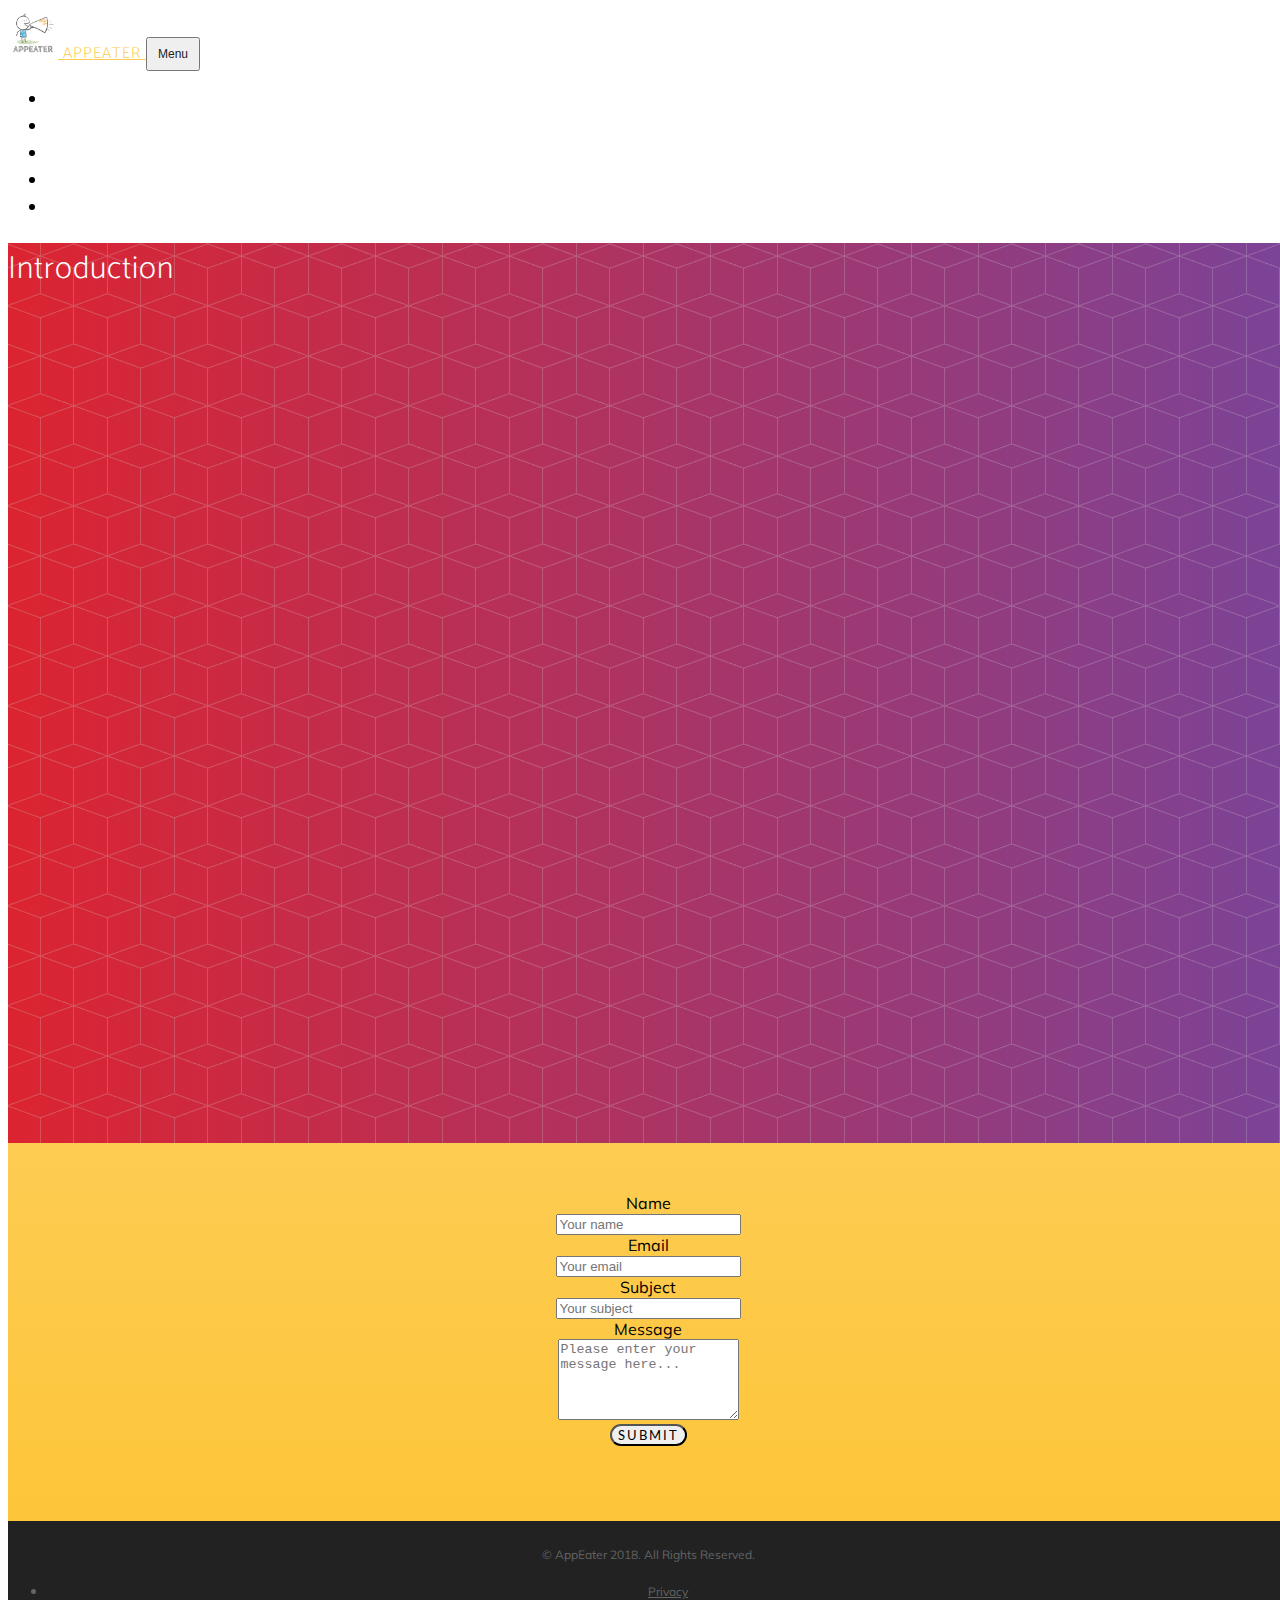
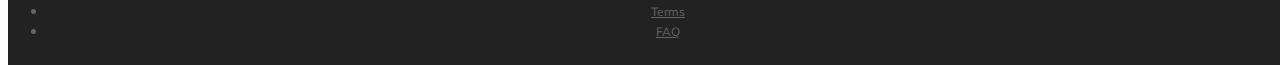
==== contact.html @ c5a3f0bb "Add files via upload" ====
<!DOCTYPE html>
<html lang="en">

  <head>

    <meta charset="utf-8">
    <meta name="viewport" content="width=device-width, initial-scale=1, shrink-to-fit=no">
    <meta name="description" content="">
    <meta name="author" content="">

    <title>Evaluating Reviews - Speech Therapy Applications</title>

    <!-- Bootstrap core CSS -->
    <link href="vendor/bootstrap/css/bootstrap.min.css" rel="stylesheet">

    <!-- Custom fonts for this template -->
    <link rel="stylesheet" href="vendor/font-awesome/css/font-awesome.min.css">
    <link rel="stylesheet" href="vendor/simple-line-icons/css/simple-line-icons.css">
    <link href="https://fonts.googleapis.com/css?family=Lato" rel="stylesheet">
    <link href="https://fonts.googleapis.com/css?family=Catamaran:100,200,300,400,500,600,700,800,900" rel="stylesheet">
    <link href="https://fonts.googleapis.com/css?family=Muli" rel="stylesheet">

    <!-- Plugin CSS -->
    <link rel="stylesheet" href="device-mockups/device-mockups.min.css">

    <!-- Custom styles for this template -->
    <link href="css/new-age.min.css" rel="stylesheet">

  </head>

  <body id="page-top">

      <!-- Navigation -->
      <nav class="navbar navbar-expand-lg navbar-light fixed-top" id="mainNav">
        <div class="container">
          <a class="navbar-brand js-scroll-trigger" href="index.html">
          <img src="img/logo.png" class="img-thumbnail" alt="logo" width="50" height="50"> APPEATER
      </a>
          <button class="navbar-toggler navbar-toggler-right" type="button" data-toggle="collapse" data-target="#navbarResponsive" aria-controls="navbarResponsive" aria-expanded="false" aria-label="Toggle navigation">
            Menu
            <i class="fa fa-bars"></i>
          </button>
          <div class="collapse navbar-collapse" id="navbarResponsive">
            <ul class="navbar-nav ml-auto">
              <li class="nav-item">
                <a class="nav-link js-scroll-trigger" href="intro.html">About</a>
              </li>
              <li class="nav-item">
                <a class="nav-link js-scroll-trigger" href="heuristics.html">Heuristics</a>
              </li>
              <li class="nav-item">
                <a class="nav-link js-scroll-trigger" href="methods.html">Methods</a>
              </li>
              <li class="nav-item">
                <a class="nav-link js-scroll-trigger" href="members.html">Team</a>
              </li>
              <li class="nav-item">
                <a class="nav-link js-scroll-trigger" href="contact.html">Feedback</a>
              </li>
            </ul>
          </div>
        </div>
      </nav>

    <header class="masthead text-center">
      <div class="container">
          <h1 class="section-heading">Introduction</h1>
          <h2>
      </div>
    </header>

    <section class="contact bg-primary" id="contact">
      <div class="container">
          <!-- Name input-->
    <form action="contactform.php" method="POST">
        <div class="form-group">
          <label class="col-md-3 control-label" for="name">Name</label>
          <div class="col-md-12">
            <input id="name" name="name" type="text" placeholder="Your name" class="form-control">
          </div>
        </div>

        <!-- Email input-->
        <div class="form-group">
          <label class="col-md-3 control-label" for="email">Email</label>
          <div class="col-md-12">
            <input id="email" name="email" type="text" placeholder="Your email" class="form-control">
          </div>
        </div>

        <!-- Subject input-->
        <div class="form-group">
          <label class="col-md-3 control-label" for="email">Subject</label>
          <div class="col-md-12">
            <input id="subject" name="subject" type="text" placeholder="Your subject" class="form-control">
          </div>
        </div>

        <!-- Message body -->
        <div class="form-group">
          <label class="col-md-3 control-label" for="message">Message</label>
          <div class="col-md-12">
            <textarea class="form-control" id="message" name="message" placeholder="Please enter your message here..." rows="5"></textarea>
          </div>
        </div>

        <!-- Form actions -->
        <div class="form-group">
          <div class="col-md-12 text-center">
            <button type="submit" class="btn btn-primary btn-lg" name="submit">Submit</button>
          </div>
        </div>
    </form>
    </div>
</section>

    <footer>
      <div class="container">
        <p>&copy; AppEater 2018. All Rights Reserved.</p>
        <ul class="list-inline">
          <li class="list-inline-item">
            <a href="#">Privacy</a>
          </li>
          <li class="list-inline-item">
            <a href="#">Terms</a>
          </li>
          <li class="list-inline-item">
            <a href="#">FAQ</a>
          </li>
        </ul>
      </div>
    </footer>

    <!-- Bootstrap core JavaScript -->
    <script src="vendor/jquery/jquery.min.js"></script>
    <script src="vendor/bootstrap/js/bootstrap.bundle.min.js"></script>

    <!-- Plugin JavaScript -->
    <script src="vendor/jquery-easing/jquery.easing.min.js"></script>

    <!-- Custom scripts for this template -->
    <script src="js/new-age.min.js"></script>

  </body>

</html>
---- css/new-age.min.css ----
body,html{width:100%;height:100%}body{font-family:Muli,Helvetica,Arial,sans-serif}a{color:#fdcc52;-webkit-transition:all .35s;-moz-transition:all .35s;transition:all .35s}a:focus,a:hover{color:#fcbd20}hr{max-width:100px;margin:25px auto 0;border-width:1px;border-color:rgba(34,34,34,.1)}hr.light{border-color:#fff}h1,h2,h3,h4,h5,h6{font-family:Catamaran,Helvetica,Arial,sans-serif;font-weight:200;letter-spacing:1px}p{font-size:18px;line-height:1.5;margin-bottom:20px}section{padding:50px 0px 75px 0px}section h2{font-size:50px}section h4{font-size:50px; font-weight:500}section h5{font-size:20px;font-weight:500}#mainNav{border-color:rgba(34,34,34,.05);background-color:#fff;-webkit-transition:all .35s;-moz-transition:all .35s;transition:all .35s;font-family:Catamaran,Helvetica,Arial,sans-serif;font-weight:200;letter-spacing:1px}#mainNav .navbar-brand{color:#fdcc52;font-family:Catamaran,Helvetica,Arial,sans-serif;font-weight:200;letter-spacing:1px}#mainNav .navbar-brand:focus,#mainNav .navbar-brand:hover{color:#fcbd20}#mainNav .navbar-toggler{font-size:12px;padding:8px 10px;color:#222}#mainNav .navbar-nav>li>a{font-size:11px;font-family:Lato,Helvetica,Arial,sans-serif;letter-spacing:2px;text-transform:uppercase}#mainNav .navbar-nav>li>a.active{color:#fdcc52!important;background-color:transparent}#mainNav .navbar-nav>li>a.active:hover{background-color:transparent}#mainNav .navbar-nav>li>a,#mainNav .navbar-nav>li>a:focus{color:#222}#mainNav .navbar-nav>li>a:focus:hover,#mainNav .navbar-nav>li>a:hover{color:#fdcc52}@media (min-width:992px){#mainNav{border-color:transparent;background-color:transparent}#mainNav .navbar-brand{color:fade(white,70%)}#mainNav .navbar-brand:focus,#mainNav .navbar-brand:hover{color:#fff}#mainNav .navbar-nav>li>a,#mainNav .navbar-nav>li>a:focus{color:rgba(255,255,255,.7)}#mainNav .navbar-nav>li>a:focus:hover,#mainNav .navbar-nav>li>a:hover{color:#fff}#mainNav.navbar-shrink{border-color:rgba(34,34,34,.1);background-color:#fff}#mainNav.navbar-shrink .navbar-brand{color:#222}#mainNav.navbar-shrink .navbar-brand:focus,#mainNav.navbar-shrink .navbar-brand:hover{color:#fdcc52}#mainNav.navbar-shrink .navbar-nav>li>a,#mainNav.navbar-shrink .navbar-nav>li>a:focus{color:#222}#mainNav.navbar-shrink .navbar-nav>li>a:focus:hover,#mainNav.navbar-shrink .navbar-nav>li>a:hover{color:#fdcc52}}header.masthead{position:relative;width:100%;padding-top:200px;padding-bottom:100px;color:#fff;background:url(../img/bg-pattern.png),#7b4397;background:url(../img/bg-pattern.png),-webkit-linear-gradient(to left,#7b4397,#dc2430);background:url(../img/bg-pattern.png),linear-gradient(to left,#7b4397,#dc2430)}header.masthead .header-content{max-width:500px;margin-bottom:100px;text-align:center}header.masthead .header-content h1{font-size:30px}header.masthead .device-container{max-width:325px;margin-right:auto;margin-left:auto}header.masthead .device-container .screen img{border-radius:3px}@media (min-width:992px){header.masthead{height:100vh;min-height:775px;padding-top:0;padding-bottom:0;}header.masthead .header-content{margin-bottom:0;text-align:left}header.masthead .header-content h1{font-size:50px}header.masthead .device-container{max-width:325px}}section.download{position:relative;padding:150px 0}section.download h2{font-size:50px;margin-top:0}section.download .badges .badge-link{display:block;margin-bottom:25px}section.download .badges .badge-link:last-child{margin-bottom:0}section.download .badges .badge-link img{height:60px}@media (min-width:768px){section.download .badges .badge-link{display:inline-block;margin-bottom:0}}@media (min-width:768px){section.download h2{font-size:70px}}section.features .section-heading{margin-bottom:100px}section.features .section-heading h2{margin-top:0}section.features .section-heading p{margin-bottom:0}section.features .device-container,section.features .feature-item{max-width:325px;margin:0 auto}section.features .device-container{margin-bottom:100px}@media (min-width:992px){section.features .device-container{margin-bottom:0}}section.features .feature-item{padding-top:50px;padding-bottom:50px;text-align:center}section.features .feature-item h3{font-size:30px}section.features .feature-item i{font-size:80px;display:block;margin-bottom:15px;background:-webkit-linear-gradient(to left,#7b4397,#dc2430);background:linear-gradient(to left,#7b4397,#dc2430);-webkit-background-clip:text;-webkit-text-fill-color:transparent}section.cta{position:relative;padding:250px 0;background-image:url(../img/bg-cta.jpg);background-position:center;-webkit-background-size:cover;-moz-background-size:cover;-o-background-size:cover;background-size:cover}section.cta .cta-content{position:relative;z-index:1}section.cta .cta-content h2{font-size:50px;max-width:450px;margin-top:0;margin-bottom:25px;color:#fff}@media (min-width:768px){section.cta .cta-content h2{font-size:80px}}section.cta .overlay{position:absolute;top:0;left:0;width:100%;height:100%;background-color:rgba(0,0,0,.5)}section.contact{text-align:center}section.contact h2{margin-top:0;margin-bottom:25px}section.contact h2 i{color:#dd4b39}section.contact ul.list-social{margin-bottom:0}section.contact ul.list-social li a{font-size:40px;line-height:80px;display:block;width:80px;height:80px;color:#fff;border-radius:100%}section.contact ul.list-social li.social-twitter a{background-color:#1da1f2}section.contact ul.list-social li.social-twitter a:hover{background-color:#0d95e8}section.contact ul.list-social li.social-facebook a{background-color:#3b5998}section.contact ul.list-social li.social-facebook a:hover{background-color:#344e86}section.contact ul.list-social li.social-google-plus a{background-color:#dd4b39}section.contact ul.list-social li.social-google-plus a:hover{background-color:#d73925}footer{padding:25px 0;text-align:center;color:rgba(255,255,255,.3);background-color:#222}footer p{font-size:12px;margin:0}footer ul{margin-bottom:0}footer ul li a{font-size:12px;color:rgba(255,255,255,.3)}footer ul li a.active,footer ul li a:active,footer ul li a:focus,footer ul li a:hover{text-decoration:none}.bg-primary{background:#fdcc52;background:-webkit-linear-gradient(#fdcc52,#fdc539);background:linear-gradient(#fdcc52,#fdc539)}.text-primary{color:#fdcc52}.no-gutter>[class*=col-]{padding-right:0;padding-left:0}.btn-outline{color:#fff;border:1px solid;border-color:#fff}.btn-outline.active,.btn-outline:active,.btn-outline:focus,.btn-outline:hover{color:#fff;border-color:#fdcc52;background-color:#fdcc52}.btn{border-radius:300px;font-family:Lato,Helvetica,Arial,sans-serif;letter-spacing:2px;text-transform:uppercase}.btn-xl{font-size:11px;padding:15px 45px}
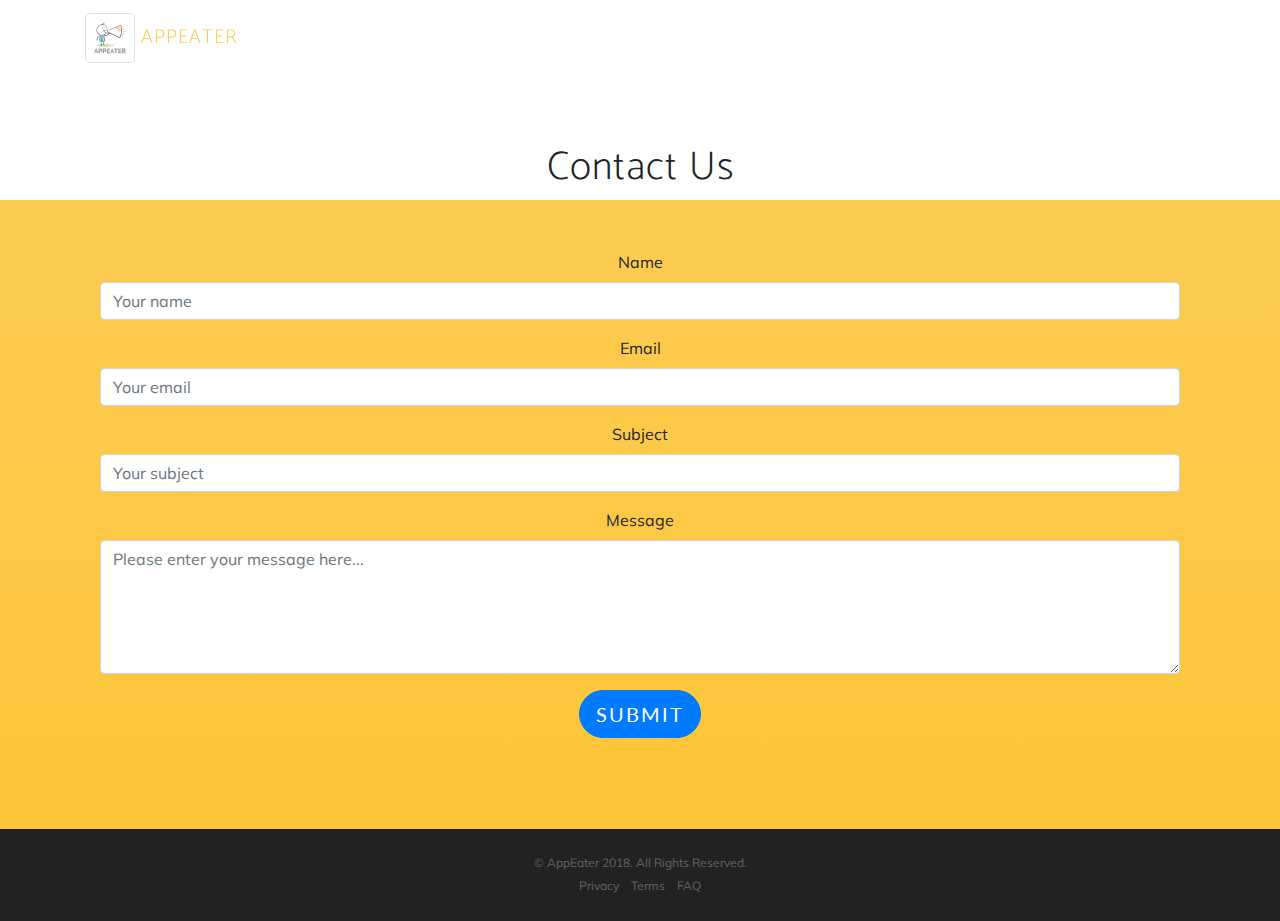
==== commit 327a614f: "Add files via upload" ====
--- a/contact.html
+++ b/contact.html
@@ -62,11 +62,16 @@
         </div>
       </nav>
 
-    <header class="masthead text-center">
-      <div class="container">
-          <h1 class="section-heading">Introduction</h1>
-          <h2>
-      </div>
+      <header class="subhead text-center">
+        <div class="container">
+            <br/>
+            <br/>
+            <br/>
+            <br/>
+            <br/>
+            <br/>
+            <h1>Contact Us</h1>
+        </div>
     </header>
 
     <section class="contact bg-primary" id="contact">
--- a/vendor/simple-line-icons/css/simple-line-icons.css
+++ b/vendor/simple-line-icons/css/simple-line-icons.css
@@ -0,0 +1,778 @@
+@font-face {
+  font-family: 'simple-line-icons';
+  src: url('../fonts/Simple-Line-Icons.eot?v=2.4.0');
+  src: url('../fonts/Simple-Line-Icons.eot?v=2.4.0#iefix') format('embedded-opentype'), url('../fonts/Simple-Line-Icons.woff2?v=2.4.0') format('woff2'), url('../fonts/Simple-Line-Icons.ttf?v=2.4.0') format('truetype'), url('../fonts/Simple-Line-Icons.woff?v=2.4.0') format('woff'), url('../fonts/Simple-Line-Icons.svg?v=2.4.0#simple-line-icons') format('svg');
+  font-weight: normal;
+  font-style: normal;
+}
+/*
+ Use the following CSS code if you want to have a class per icon.
+ Instead of a list of all class selectors, you can use the generic [class*="icon-"] selector, but it's slower:
+*/
+.icon-user,
+.icon-people,
+.icon-user-female,
+.icon-user-follow,
+.icon-user-following,
+.icon-user-unfollow,
+.icon-login,
+.icon-logout,
+.icon-emotsmile,
+.icon-phone,
+.icon-call-end,
+.icon-call-in,
+.icon-call-out,
+.icon-map,
+.icon-location-pin,
+.icon-direction,
+.icon-directions,
+.icon-compass,
+.icon-layers,
+.icon-menu,
+.icon-list,
+.icon-options-vertical,
+.icon-options,
+.icon-arrow-down,
+.icon-arrow-left,
+.icon-arrow-right,
+.icon-arrow-up,
+.icon-arrow-up-circle,
+.icon-arrow-left-circle,
+.icon-arrow-right-circle,
+.icon-arrow-down-circle,
+.icon-check,
+.icon-clock,
+.icon-plus,
+.icon-minus,
+.icon-close,
+.icon-event,
+.icon-exclamation,
+.icon-organization,
+.icon-trophy,
+.icon-screen-smartphone,
+.icon-screen-desktop,
+.icon-plane,
+.icon-notebook,
+.icon-mustache,
+.icon-mouse,
+.icon-magnet,
+.icon-energy,
+.icon-disc,
+.icon-cursor,
+.icon-cursor-move,
+.icon-crop,
+.icon-chemistry,
+.icon-speedometer,
+.icon-shield,
+.icon-screen-tablet,
+.icon-magic-wand,
+.icon-hourglass,
+.icon-graduation,
+.icon-ghost,
+.icon-game-controller,
+.icon-fire,
+.icon-eyeglass,
+.icon-envelope-open,
+.icon-envelope-letter,
+.icon-bell,
+.icon-badge,
+.icon-anchor,
+.icon-wallet,
+.icon-vector,
+.icon-speech,
+.icon-puzzle,
+.icon-printer,
+.icon-present,
+.icon-playlist,
+.icon-pin,
+.icon-picture,
+.icon-handbag,
+.icon-globe-alt,
+.icon-globe,
+.icon-folder-alt,
+.icon-folder,
+.icon-film,
+.icon-feed,
+.icon-drop,
+.icon-drawer,
+.icon-docs,
+.icon-doc,
+.icon-diamond,
+.icon-cup,
+.icon-calculator,
+.icon-bubbles,
+.icon-briefcase,
+.icon-book-open,
+.icon-basket-loaded,
+.icon-basket,
+.icon-bag,
+.icon-action-undo,
+.icon-action-redo,
+.icon-wrench,
+.icon-umbrella,
+.icon-trash,
+.icon-tag,
+.icon-support,
+.icon-frame,
+.icon-size-fullscreen,
+.icon-size-actual,
+.icon-shuffle,
+.icon-share-alt,
+.icon-share,
+.icon-rocket,
+.icon-question,
+.icon-pie-chart,
+.icon-pencil,
+.icon-note,
+.icon-loop,
+.icon-home,
+.icon-grid,
+.icon-graph,
+.icon-microphone,
+.icon-music-tone-alt,
+.icon-music-tone,
+.icon-earphones-alt,
+.icon-earphones,
+.icon-equalizer,
+.icon-like,
+.icon-dislike,
+.icon-control-start,
+.icon-control-rewind,
+.icon-control-play,
+.icon-control-pause,
+.icon-control-forward,
+.icon-control-end,
+.icon-volume-1,
+.icon-volume-2,
+.icon-volume-off,
+.icon-calendar,
+.icon-bulb,
+.icon-chart,
+.icon-ban,
+.icon-bubble,
+.icon-camrecorder,
+.icon-camera,
+.icon-cloud-download,
+.icon-cloud-upload,
+.icon-envelope,
+.icon-eye,
+.icon-flag,
+.icon-heart,
+.icon-info,
+.icon-key,
+.icon-link,
+.icon-lock,
+.icon-lock-open,
+.icon-magnifier,
+.icon-magnifier-add,
+.icon-magnifier-remove,
+.icon-paper-clip,
+.icon-paper-plane,
+.icon-power,
+.icon-refresh,
+.icon-reload,
+.icon-settings,
+.icon-star,
+.icon-symbol-female,
+.icon-symbol-male,
+.icon-target,
+.icon-credit-card,
+.icon-paypal,
+.icon-social-tumblr,
+.icon-social-twitter,
+.icon-social-facebook,
+.icon-social-instagram,
+.icon-social-linkedin,
+.icon-social-pinterest,
+.icon-social-github,
+.icon-social-google,
+.icon-social-reddit,
+.icon-social-skype,
+.icon-social-dribbble,
+.icon-social-behance,
+.icon-social-foursqare,
+.icon-social-soundcloud,
+.icon-social-spotify,
+.icon-social-stumbleupon,
+.icon-social-youtube,
+.icon-social-dropbox,
+.icon-social-vkontakte,
+.icon-social-steam {
+  font-family: 'simple-line-icons';
+  speak: none;
+  font-style: normal;
+  font-weight: normal;
+  font-variant: normal;
+  text-transform: none;
+  line-height: 1;
+  /* Better Font Rendering =========== */
+  -webkit-font-smoothing: antialiased;
+  -moz-osx-font-smoothing: grayscale;
+}
+.icon-user:before {
+  content: "\e005";
+}
+.icon-people:before {
+  content: "\e001";
+}
+.icon-user-female:before {
+  content: "\e000";
+}
+.icon-user-follow:before {
+  content: "\e002";
+}
+.icon-user-following:before {
+  content: "\e003";
+}
+.icon-user-unfollow:before {
+  content: "\e004";
+}
+.icon-login:before {
+  content: "\e066";
+}
+.icon-logout:before {
+  content: "\e065";
+}
+.icon-emotsmile:before {
+  content: "\e021";
+}
+.icon-phone:before {
+  content: "\e600";
+}
+.icon-call-end:before {
+  content: "\e048";
+}
+.icon-call-in:before {
+  content: "\e047";
+}
+.icon-call-out:before {
+  content: "\e046";
+}
+.icon-map:before {
+  content: "\e033";
+}
+.icon-location-pin:before {
+  content: "\e096";
+}
+.icon-direction:before {
+  content: "\e042";
+}
+.icon-directions:before {
+  content: "\e041";
+}
+.icon-compass:before {
+  content: "\e045";
+}
+.icon-layers:before {
+  content: "\e034";
+}
+.icon-menu:before {
+  content: "\e601";
+}
+.icon-list:before {
+  content: "\e067";
+}
+.icon-options-vertical:before {
+  content: "\e602";
+}
+.icon-options:before {
+  content: "\e603";
+}
+.icon-arrow-down:before {
+  content: "\e604";
+}
+.icon-arrow-left:before {
+  content: "\e605";
+}
+.icon-arrow-right:before {
+  content: "\e606";
+}
+.icon-arrow-up:before {
+  content: "\e607";
+}
+.icon-arrow-up-circle:before {
+  content: "\e078";
+}
+.icon-arrow-left-circle:before {
+  content: "\e07a";
+}
+.icon-arrow-right-circle:before {
+  content: "\e079";
+}
+.icon-arrow-down-circle:before {
+  content: "\e07b";
+}
+.icon-check:before {
+  content: "\e080";
+}
+.icon-clock:before {
+  content: "\e081";
+}
+.icon-plus:before {
+  content: "\e095";
+}
+.icon-minus:before {
+  content: "\e615";
+}
+.icon-close:before {
+  content: "\e082";
+}
+.icon-event:before {
+  content: "\e619";
+}
+.icon-exclamation:before {
+  content: "\e617";
+}
+.icon-organization:before {
+  content: "\e616";
+}
+.icon-trophy:before {
+  content: "\e006";
+}
+.icon-screen-smartphone:before {
+  content: "\e010";
+}
+.icon-screen-desktop:before {
+  content: "\e011";
+}
+.icon-plane:before {
+  content: "\e012";
+}
+.icon-notebook:before {
+  content: "\e013";
+}
+.icon-mustache:before {
+  content: "\e014";
+}
+.icon-mouse:before {
+  content: "\e015";
+}
+.icon-magnet:before {
+  content: "\e016";
+}
+.icon-energy:before {
+  content: "\e020";
+}
+.icon-disc:before {
+  content: "\e022";
+}
+.icon-cursor:before {
+  content: "\e06e";
+}
+.icon-cursor-move:before {
+  content: "\e023";
+}
+.icon-crop:before {
+  content: "\e024";
+}
+.icon-chemistry:before {
+  content: "\e026";
+}
+.icon-speedometer:before {
+  content: "\e007";
+}
+.icon-shield:before {
+  content: "\e00e";
+}
+.icon-screen-tablet:before {
+  content: "\e00f";
+}
+.icon-magic-wand:before {
+  content: "\e017";
+}
+.icon-hourglass:before {
+  content: "\e018";
+}
+.icon-graduation:before {
+  content: "\e019";
+}
+.icon-ghost:before {
+  content: "\e01a";
+}
+.icon-game-controller:before {
+  content: "\e01b";
+}
+.icon-fire:before {
+  content: "\e01c";
+}
+.icon-eyeglass:before {
+  content: "\e01d";
+}
+.icon-envelope-open:before {
+  content: "\e01e";
+}
+.icon-envelope-letter:before {
+  content: "\e01f";
+}
+.icon-bell:before {
+  content: "\e027";
+}
+.icon-badge:before {
+  content: "\e028";
+}
+.icon-anchor:before {
+  content: "\e029";
+}
+.icon-wallet:before {
+  content: "\e02a";
+}
+.icon-vector:before {
+  content: "\e02b";
+}
+.icon-speech:before {
+  content: "\e02c";
+}
+.icon-puzzle:before {
+  content: "\e02d";
+}
+.icon-printer:before {
+  content: "\e02e";
+}
+.icon-present:before {
+  content: "\e02f";
+}
+.icon-playlist:before {
+  content: "\e030";
+}
+.icon-pin:before {
+  content: "\e031";
+}
+.icon-picture:before {
+  content: "\e032";
+}
+.icon-handbag:before {
+  content: "\e035";
+}
+.icon-globe-alt:before {
+  content: "\e036";
+}
+.icon-globe:before {
+  content: "\e037";
+}
+.icon-folder-alt:before {
+  content: "\e039";
+}
+.icon-folder:before {
+  content: "\e089";
+}
+.icon-film:before {
+  content: "\e03a";
+}
+.icon-feed:before {
+  content: "\e03b";
+}
+.icon-drop:before {
+  content: "\e03e";
+}
+.icon-drawer:before {
+  content: "\e03f";
+}
+.icon-docs:before {
+  content: "\e040";
+}
+.icon-doc:before {
+  content: "\e085";
+}
+.icon-diamond:before {
+  content: "\e043";
+}
+.icon-cup:before {
+  content: "\e044";
+}
+.icon-calculator:before {
+  content: "\e049";
+}
+.icon-bubbles:before {
+  content: "\e04a";
+}
+.icon-briefcase:before {
+  content: "\e04b";
+}
+.icon-book-open:before {
+  content: "\e04c";
+}
+.icon-basket-loaded:before {
+  content: "\e04d";
+}
+.icon-basket:before {
+  content: "\e04e";
+}
+.icon-bag:before {
+  content: "\e04f";
+}
+.icon-action-undo:before {
+  content: "\e050";
+}
+.icon-action-redo:before {
+  content: "\e051";
+}
+.icon-wrench:before {
+  content: "\e052";
+}
+.icon-umbrella:before {
+  content: "\e053";
+}
+.icon-trash:before {
+  content: "\e054";
+}
+.icon-tag:before {
+  content: "\e055";
+}
+.icon-support:before {
+  content: "\e056";
+}
+.icon-frame:before {
+  content: "\e038";
+}
+.icon-size-fullscreen:before {
+  content: "\e057";
+}
+.icon-size-actual:before {
+  content: "\e058";
+}
+.icon-shuffle:before {
+  content: "\e059";
+}
+.icon-share-alt:before {
+  content: "\e05a";
+}
+.icon-share:before {
+  content: "\e05b";
+}
+.icon-rocket:before {
+  content: "\e05c";
+}
+.icon-question:before {
+  content: "\e05d";
+}
+.icon-pie-chart:before {
+  content: "\e05e";
+}
+.icon-pencil:before {
+  content: "\e05f";
+}
+.icon-note:before {
+  content: "\e060";
+}
+.icon-loop:before {
+  content: "\e064";
+}
+.icon-home:before {
+  content: "\e069";
+}
+.icon-grid:before {
+  content: "\e06a";
+}
+.icon-graph:before {
+  content: "\e06b";
+}
+.icon-microphone:before {
+  content: "\e063";
+}
+.icon-music-tone-alt:before {
+  content: "\e061";
+}
+.icon-music-tone:before {
+  content: "\e062";
+}
+.icon-earphones-alt:before {
+  content: "\e03c";
+}
+.icon-earphones:before {
+  content: "\e03d";
+}
+.icon-equalizer:before {
+  content: "\e06c";
+}
+.icon-like:before {
+  content: "\e068";
+}
+.icon-dislike:before {
+  content: "\e06d";
+}
+.icon-control-start:before {
+  content: "\e06f";
+}
+.icon-control-rewind:before {
+  content: "\e070";
+}
+.icon-control-play:before {
+  content: "\e071";
+}
+.icon-control-pause:before {
+  content: "\e072";
+}
+.icon-control-forward:before {
+  content: "\e073";
+}
+.icon-control-end:before {
+  content: "\e074";
+}
+.icon-volume-1:before {
+  content: "\e09f";
+}
+.icon-volume-2:before {
+  content: "\e0a0";
+}
+.icon-volume-off:before {
+  content: "\e0a1";
+}
+.icon-calendar:before {
+  content: "\e075";
+}
+.icon-bulb:before {
+  content: "\e076";
+}
+.icon-chart:before {
+  content: "\e077";
+}
+.icon-ban:before {
+  content: "\e07c";
+}
+.icon-bubble:before {
+  content: "\e07d";
+}
+.icon-camrecorder:before {
+  content: "\e07e";
+}
+.icon-camera:before {
+  content: "\e07f";
+}
+.icon-cloud-download:before {
+  content: "\e083";
+}
+.icon-cloud-upload:before {
+  content: "\e084";
+}
+.icon-envelope:before {
+  content: "\e086";
+}
+.icon-eye:before {
+  content: "\e087";
+}
+.icon-flag:before {
+  content: "\e088";
+}
+.icon-heart:before {
+  content: "\e08a";
+}
+.icon-info:before {
+  content: "\e08b";
+}
+.icon-key:before {
+  content: "\e08c";
+}
+.icon-link:before {
+  content: "\e08d";
+}
+.icon-lock:before {
+  content: "\e08e";
+}
+.icon-lock-open:before {
+  content: "\e08f";
+}
+.icon-magnifier:before {
+  content: "\e090";
+}
+.icon-magnifier-add:before {
+  content: "\e091";
+}
+.icon-magnifier-remove:before {
+  content: "\e092";
+}
+.icon-paper-clip:before {
+  content: "\e093";
+}
+.icon-paper-plane:before {
+  content: "\e094";
+}
+.icon-power:before {
+  content: "\e097";
+}
+.icon-refresh:before {
+  content: "\e098";
+}
+.icon-reload:before {
+  content: "\e099";
+}
+.icon-settings:before {
+  content: "\e09a";
+}
+.icon-star:before {
+  content: "\e09b";
+}
+.icon-symbol-female:before {
+  content: "\e09c";
+}
+.icon-symbol-male:before {
+  content: "\e09d";
+}
+.icon-target:before {
+  content: "\e09e";
+}
+.icon-credit-card:before {
+  content: "\e025";
+}
+.icon-paypal:before {
+  content: "\e608";
+}
+.icon-social-tumblr:before {
+  content: "\e00a";
+}
+.icon-social-twitter:before {
+  content: "\e009";
+}
+.icon-social-facebook:before {
+  content: "\e00b";
+}
+.icon-social-instagram:before {
+  content: "\e609";
+}
+.icon-social-linkedin:before {
+  content: "\e60a";
+}
+.icon-social-pinterest:before {
+  content: "\e60b";
+}
+.icon-social-github:before {
+  content: "\e60c";
+}
+.icon-social-google:before {
+  content: "\e60d";
+}
+.icon-social-reddit:before {
+  content: "\e60e";
+}
+.icon-social-skype:before {
+  content: "\e60f";
+}
+.icon-social-dribbble:before {
+  content: "\e00d";
+}
+.icon-social-behance:before {
+  content: "\e610";
+}
+.icon-social-foursqare:before {
+  content: "\e611";
+}
+.icon-social-soundcloud:before {
+  content: "\e612";
+}
+.icon-social-spotify:before {
+  content: "\e613";
+}
+.icon-social-stumbleupon:before {
+  content: "\e614";
+}
+.icon-social-youtube:before {
+  content: "\e008";
+}
+.icon-social-dropbox:before {
+  content: "\e00c";
+}
+.icon-social-vkontakte:before {
+  content: "\e618";
+}
+.icon-social-steam:before {
+  content: "\e620";
+}
--- a/device-mockups/device-mockups.min.css
+++ b/device-mockups/device-mockups.min.css
@@ -0,0 +1 @@
+.device-mockup{position:relative;width:100%;padding-bottom:61.775701%}.device-mockup>.device{position:absolute;top:0;bottom:0;left:0;right:0;width:100%;height:100%;background-size:100% 100%;background-repeat:no-repeat;background-image:url(macbook/macbook.png)}.device-mockup>.device>.screen{position:absolute;top:11.0438729%;bottom:14.6747352%;left:13.364486%;right:13.364486%;overflow:hidden}.device-mockup>.device>.button{position:absolute;top:0;left:0;display:none;overflow:hidden;border-radius:100%;-webkit-border-radius:100%;-moz-border-radius:100%;cursor:pointer}.device-mockup.imac{padding-bottom:81.230769%}.device-mockup.imac>.device{background-image:url(imac/imac.png)}.device-mockup.imac>.device>.screen{top:8.20707071%;bottom:31.6919192%;left:6.61538462%;right:6.61538462%}.device-mockup.macbook{padding-bottom:61.775701%}.device-mockup.macbook>.device{background-image:url(macbook/macbook.png)}.device-mockup.macbook>.device>.screen{top:11.0438729%;bottom:14.6747352%;left:13.364486%;right:13.364486%}.device-mockup.macbook_2015{padding-bottom:57.5%}.device-mockup.macbook_2015.grey>.device,.device-mockup.macbook_2015>.device{background-image:url(macbook_2015/grey.png)}.device-mockup.macbook_2015.silver>.device,.device-mockup.macbook_2015>.device{background-image:url(macbook_2015/silver.png)}.device-mockup.macbook_2015.gold>.device,.device-mockup.macbook_2015>.device{background-image:url(macbook_2015/gold.png)}.device-mockup.macbook_2015>.device>.screen{top:7.5%;bottom:10.9%;left:12.46%;right:12.56%}.device-mockup.iphone5,.device-mockup.iphone5.portrait{padding-bottom:210.57%}.device-mockup.iphone5.landscape{padding-bottom:47.49%}.device-mockup.iphone5.black>.device,.device-mockup.iphone5.portrait.black>.device,.device-mockup.iphone5>.device{background-image:url(iphone5/iphone5_port_black.png)}.device-mockup.iphone5.landscape.black>.device,.device-mockup.iphone5.landscape>.device{background-image:url(iphone5/iphone5_land_black.png)}.device-mockup.iphone5.portrait.white>.device,.device-mockup.iphone5.white>.device{background-image:url(iphone5/iphone5_port_white.png)}.device-mockup.iphone5.landscape.white>.device{background-image:url(iphone5/iphone5_land_white.png)}.device-mockup.iphone5.portrait>.device>.screen,.device-mockup.iphone5>.device>.screen{top:14.78%;bottom:13.78%;left:8.77%;right:7.77%}.device-mockup.iphone5.landscape>.device>.screen{top:7.422488%;bottom:8.422488%;left:14.919127%;right:14.019127%}.device-mockup.iphone5.portrait>.device>.button,.device-mockup.iphone5>.device>.button{display:block;top:88.3%;bottom:2.5%;left:40%;right:40%}.device-mockup.iphone5.landscape>.device>.button{display:block;top:40%;bottom:41%;left:88.4%;right:2.3%}.device-mockup.iphone_se,.device-mockup.iphone_se.portrait{padding-bottom:209.83%}.device-mockup.iphone_se.landscape{padding-bottom:47.66%}.device-mockup.iphone_se.black>.device,.device-mockup.iphone_se.portrait.black>.device,.device-mockup.iphone_se>.device{background-image:url(iphone_se/iphone_se_port_black.png)}.device-mockup.iphone_se.landscape.black>.device,.device-mockup.iphone_se.landscape>.device{background-image:url(iphone_se/iphone_se_land_black.png)}.device-mockup.iphone_se.portrait.white>.device,.device-mockup.iphone_se.white>.device{background-image:url(iphone_se/iphone_se_port_white.png)}.device-mockup.iphone_se.landscape.white>.device{background-image:url(iphone_se/iphone_se_land_white.png)}.device-mockup.iphone_se.gold>.device,.device-mockup.iphone_se.portrait.gold>.device{background-image:url(iphone_se/iphone_se_port_gold.png)}.device-mockup.iphone_se.landscape.gold>.device{background-image:url(iphone_se/iphone_se_land_gold.png)}.device-mockup.iphone_se.portrait.rose>.device,.device-mockup.iphone_se.rose>.device{background-image:url(iphone_se/iphone_se_port_rose.png)}.device-mockup.iphone_se.landscape.rose>.device{background-image:url(iphone_se/iphone_se_land_rose.png)}.device-mockup.iphone_se.portrait>.device>.screen,.device-mockup.iphone_se>.device>.screen{top:16.28%;bottom:16.28%;left:11.77%;right:11.77%}.device-mockup.iphone_se.landscape>.device>.screen{top:11.722488%;bottom:11.722488%;left:16.0191273%;right:16.0191273%}.device-mockup.iphone_se.portrait>.device>.button,.device-mockup.iphone_se>.device>.button{display:block;top:86.3%;bottom:5.5%;left:42%;right:42%}.device-mockup.iphone_se.landscape>.device>.button{display:block;top:42%;bottom:42%;left:86.4%;right:5.1%}.device-mockup.iphone6,.device-mockup.iphone6.portrait{padding-bottom:207.19%}.device-mockup.iphone6.landscape{padding-bottom:48.76%}.device-mockup.iphone6.black>.device,.device-mockup.iphone6.portrait.black>.device,.device-mockup.iphone6>.device{background-image:url(iphone_6/iphone_6_port_black.png)}.device-mockup.iphone6.landscape.black>.device,.device-mockup.iphone6.landscape>.device{background-image:url(iphone_6/iphone_6_land_black.png)}.device-mockup.iphone6.portrait.white>.device,.device-mockup.iphone6.white>.device{background-image:url(iphone_6/iphone_6_port_white.png)}.device-mockup.iphone6.landscape.white>.device{background-image:url(iphone_6/iphone_6_land_white.png)}.device-mockup.iphone6.gold>.device,.device-mockup.iphone6.portrait.gold>.device{background-image:url(iphone_6/iphone_6_port_gold.png)}.device-mockup.iphone6.landscape.gold>.device{background-image:url(iphone_6/iphone_6_land_gold.png)}.device-mockup.iphone6.portrait>.device>.screen,.device-mockup.iphone6>.device>.screen{top:12.58%;bottom:12.88%;left:6.77%;right:6.77%}.device-mockup.iphone6.landscape>.device>.screen{top:6.77%;bottom:6.77%;left:12.58%;right:12.88%}.device-mockup.iphone6.portrait>.device>.button,.device-mockup.iphone6>.device>.button{display:block;top:88.6%;bottom:3.2%;left:42%;right:42%}.device-mockup.iphone6.landscape>.device>.button{display:block;top:42%;bottom:42%;left:88.6%;right:3.2%}.device-mockup.iphone6_plus,.device-mockup.iphone6_plus.portrait{padding-bottom:201.76%}.device-mockup.iphone6_plus.landscape{padding-bottom:49.56%}.device-mockup.iphone6_plus.black>.device,.device-mockup.iphone6_plus.portrait.black>.device,.device-mockup.iphone6_plus>.device{background-image:url(iphone_6_plus/iphone_6_plus_black_port.png)}.device-mockup.iphone6_plus.landscape.black>.device,.device-mockup.iphone6_plus.landscape>.device{background-image:url(iphone_6_plus/iphone_6_plus_black_land.png)}.device-mockup.iphone6_plus.portrait.white>.device,.device-mockup.iphone6_plus.white>.device{background-image:url(iphone_6_plus/iphone_6_plus_white_port.png)}.device-mockup.iphone6_plus.landscape.white>.device{background-image:url(iphone_6_plus/iphone_6_plus_white_land.png)}.device-mockup.iphone6_plus.gold>.device,.device-mockup.iphone6_plus.portrait.gold>.device{background-image:url(iphone_6_plus/iphone_6_plus_gold_port.png)}.device-mockup.iphone6_plus.landscape.gold>.device{background-image:url(iphone_6_plus/iphone_6_plus_gold_land.png)}.device-mockup.iphone6_plus.portrait>.device>.screen,.device-mockup.iphone6_plus>.device>.screen{top:11.58%;bottom:11.58%;left:5.97%;right:5.97%}.device-mockup.iphone6_plus.landscape>.device>.screen{top:5.97%;bottom:5.97%;left:11.38%;right:11.58%}.device-mockup.iphone6_plus.portrait>.device>.button,.device-mockup.iphone6_plus>.device>.button{display:block;top:89.9%;bottom:3.2%;left:43%;right:43%}.device-mockup.iphone6_plus.landscape>.device>.button{display:block;top:43%;bottom:43%;left:89.9%;right:3.2%}.device-mockup.ipad,.device-mockup.ipad.portrait{padding-bottom:128.406276%}.device-mockup.ipad.landscape{padding-bottom:79.9086758%}.device-mockup.ipad.black>.device,.device-mockup.ipad.portrait.black>.device,.device-mockup.ipad>.device{background-image:url(ipad/ipad_port_black.png)}.device-mockup.ipad.portrait.white>.device,.device-mockup.ipad.white>.device{background-image:url(ipad/ipad_port_white.png)}.device-mockup.ipad.landscape.black>.device,.device-mockup.ipad.landscape>.device{background-image:url(ipad/ipad_land_black.png)}.device-mockup.ipad.landscape.white>.device{background-image:url(ipad/ipad_land_white.png)}.device-mockup.ipad.portrait>.device>.screen,.device-mockup.ipad>.device>.screen{top:12.025723%;bottom:12.154341%;left:13.45995%;right:13.45995%}.device-mockup.ipad.landscape>.device>.screen{top:13.87755102%;bottom:13.87755102%;left:11.5459883%;right:11.5459883%}.device-mockup.ipad.portrait>.device>.button,.device-mockup.ipad>.device>.button{display:block;top:90.2%;bottom:5.5%;left:47.3%;right:47.3%}.device-mockup.ipad.landscape>.device>.button{display:block;top:47.3%;bottom:47.3%;left:90.8%;right:4.9%}.device-mockup.ipad_air,.device-mockup.ipad_air.portrait{padding-bottom:141.27%}.device-mockup.ipad_air.landscape{padding-bottom:70.79%}.device-mockup.ipad_air.grey>.device,.device-mockup.ipad_air.portrait.grey>.device,.device-mockup.ipad_air>.device{background-image:url(ipad_air/ipad_air_gray_port.png)}.device-mockup.ipad_air.portrait.silver>.device,.device-mockup.ipad_air.silver>.device{background-image:url(ipad_air/ipad_air_silver_port.png)}.device-mockup.ipad_air.landscape.grey>.device,.device-mockup.ipad_air.landscape>.device{background-image:url(ipad_air/ipad_air_gray_land.png)}.device-mockup.ipad_air.landscape.silver>.device{background-image:url(ipad_air/ipad_air_silver_land.png)}.device-mockup.ipad_air.portrait>.device>.screen,.device-mockup.ipad_air>.device>.screen{top:9.025723%;bottom:9.154341%;left:7.45995%;right:6.45995%}.device-mockup.ipad_air.landscape>.device>.screen{top:6.877551%;bottom:6.877551%;left:9.545988%;right:9.545988%}.device-mockup.ipad_air.portrait>.device>.button,.device-mockup.ipad_air>.device>.button{display:block;top:93.2%;bottom:2.5%;left:47.3%;right:47.3%}.device-mockup.ipad_air.landscape>.device>.button{display:block;top:47.3%;bottom:47.3%;left:93.1%;right:2.1%}.device-mockup.ipad_air_2,.device-mockup.ipad_air_2.portrait{padding-bottom:141.38%}.device-mockup.ipad_air_2.landscape{padding-bottom:70.73%}.device-mockup.ipad_air_2.grey>.device,.device-mockup.ipad_air_2.portrait.grey>.device,.device-mockup.ipad_air_2>.device{background-image:url(ipad_air_2/ipad_air_2_gray_port.png)}.device-mockup.ipad_air_2.portrait.silver>.device,.device-mockup.ipad_air_2.silver>.device{background-image:url(ipad_air_2/ipad_air_2_silver_port.png)}.device-mockup.ipad_air_2.gold>.device,.device-mockup.ipad_air_2.portrait.gold>.device{background-image:url(ipad_air_2/ipad_air_2_gold_port.png)}.device-mockup.ipad_air_2.landscape.grey>.device,.device-mockup.ipad_air_2.landscape>.device{background-image:url(ipad_air_2/ipad_air_2_gray_land.png)}.device-mockup.ipad_air_2.landscape.silver>.device{background-image:url(ipad_air_2/ipad_air_2_silver_land.png)}.device-mockup.ipad_air_2.landscape.gold>.device{background-image:url(ipad_air_2/ipad_air_2_gold_land.png)}.device-mockup.ipad_air_2.portrait>.device>.screen,.device-mockup.ipad_air_2>.device>.screen{top:9.025723%;bottom:8.854341%;left:6.15995%;right:6.15995%}.device-mockup.ipad_air_2.landscape>.device>.screen{top:6.277551%;bottom:6.277551%;left:8.545988%;right:8.545988%}.device-mockup.ipad_air_2.portrait>.device>.button,.device-mockup.ipad_air_2>.device>.button{display:block;top:93.2%;bottom:2.1%;left:46.3%;right:46.5%}.device-mockup.ipad_air_2.landscape>.device>.button{display:block;top:46.5%;bottom:46.8%;left:93.5%;right:1.9%}.device-mockup.ipad_pro,.device-mockup.ipad_pro.portrait{padding-bottom:138.63%}.device-mockup.ipad_pro.landscape{padding-bottom:72.14%}.device-mockup.ipad_pro.grey>.device,.device-mockup.ipad_pro.portrait.grey>.device,.device-mockup.ipad_pro>.device{background-image:url(ipad_pro/ipad_pro_port_black.png)}.device-mockup.ipad_pro.portrait.silver>.device,.device-mockup.ipad_pro.silver>.device{background-image:url(ipad_pro/ipad_pro_port_silver.png)}.device-mockup.ipad_pro.gold>.device,.device-mockup.ipad_pro.portrait.gold>.device{background-image:url(ipad_pro/ipad_pro_port_gold.png)}.device-mockup.ipad_pro.landscape.grey>.device,.device-mockup.ipad_pro.landscape>.device{background-image:url(ipad_pro/ipad_pro_land_black.png)}.device-mockup.ipad_pro.landscape.silver>.device{background-image:url(ipad_pro/ipad_pro_land_silver.png)}.device-mockup.ipad_pro.landscape.gold>.device{background-image:url(ipad_pro/ipad_pro_land_gold.png)}.device-mockup.ipad_pro.portrait>.device>.screen,.device-mockup.ipad_pro>.device>.screen{top:7.025723%;bottom:6.854341%;left:5.15995%;right:5.15995%}.device-mockup.ipad_pro.landscape>.device>.screen{top:5.177551%;bottom:5.177551%;left:6.945988%;right:6.945988%}.device-mockup.ipad_pro.portrait>.device>.button,.device-mockup.ipad_pro>.device>.button{display:block;top:94.9%;bottom:1.5%;left:47.3%;right:47.1%}.device-mockup.ipad_pro.landscape>.device>.button{display:block;top:47.5%;bottom:47.5%;left:94.8%;right:1.5%}.device-mockup.galaxy_s3,.device-mockup.galaxy_s3.portrait{padding-bottom:178.787879%}.device-mockup.galaxy_s3.landscape{padding-bottom:55.9322034%}.device-mockup.galaxy_s3.black>.device,.device-mockup.galaxy_s3.portrait.black>.device,.device-mockup.galaxy_s3>.device{background-image:url(galaxy_s3/s3_port_black.png)}.device-mockup.galaxy_s3.landscape.black>.device,.device-mockup.galaxy_s3.landscape>.device{background-image:url(galaxy_s3/s3_land_black.png)}.device-mockup.galaxy_s3.portrait.white>.device,.device-mockup.galaxy_s3.white>.device{background-image:url(galaxy_s3/s3_port_white.png)}.device-mockup.galaxy_s3.landscape.white>.device{background-image:url(galaxy_s3/s3_land_white.png)}.device-mockup.galaxy_s3.portrait>.device>.screen,.device-mockup.galaxy_s3>.device>.screen{top:12.3728814%;bottom:15.5367232%;left:13.8383838%;right:13.8383838%}.device-mockup.galaxy_s3.landscape>.device>.screen{top:13.8383838%;bottom:13.8383838%;left:12.3728814%;right:15.5367232%}.device-mockup.galaxy_s5,.device-mockup.galaxy_s5.portrait{padding-bottom:194.188862%}.device-mockup.galaxy_s5.landscape{padding-bottom:51.496259%}.device-mockup.galaxy_s5.black>.device,.device-mockup.galaxy_s5.portrait.black>.device,.device-mockup.galaxy_s5>.device{background-image:url(galaxy_s5/galaxy_s5_port_black.png)}.device-mockup.galaxy_s5.landscape.black>.device,.device-mockup.galaxy_s5.landscape>.device{background-image:url(galaxy_s5/galaxy_s5_land_black.png)}.device-mockup.galaxy_s5.portrait.white>.device,.device-mockup.galaxy_s5.white>.device{background-image:url(galaxy_s5/galaxy_s5_port_white.png)}.device-mockup.galaxy_s5.landscape.white>.device{background-image:url(galaxy_s5/galaxy_s5_land_white.png)}.device-mockup.galaxy_s5.portrait>.device>.screen,.device-mockup.galaxy_s5>.device>.screen{top:10.2%;bottom:10.1%;left:6.3%;right:6.4%}.device-mockup.galaxy_s5.landscape>.device>.screen{top:6.6%;bottom:6.2%;left:10.15%;right:10%}.device-mockup.galaxy_tab4,.device-mockup.galaxy_tab4.landscape{padding-bottom:72.689464%}.device-mockup.galaxy_tab4.black>.device,.device-mockup.galaxy_tab4.landscape.black>.device,.device-mockup.galaxy_tab4>.device{background-image:url(galaxy_tab4/galaxy_tab4_land_black.png)}.device-mockup.galaxy_tab4.landscape.white>.device,.device-mockup.galaxy_tab4.white>.device{background-image:url(galaxy_tab4/galaxy_tab4_land_white.png)}.device-mockup.galaxy_tab4.landscape>.device>.screen,.device-mockup.galaxy_tab4>.device>.screen{top:11.5%;bottom:11.5%;left:5.4%;right:5.2%}.device-mockup.lumia920,.device-mockup.lumia920.portrait{padding-bottom:172.796353%}.device-mockup.lumia920.landscape{padding-bottom:56.3330381%}.device-mockup.lumia920.portrait>.device,.device-mockup.lumia920>.device{background-image:url(lumia920/lumia920_port.png)}.device-mockup.lumia920.landscape>.device{background-image:url(lumia920/lumia920_land.png)}.device-mockup.lumia920.portrait>.device>.screen,.device-mockup.lumia920>.device>.screen{top:10.6420405%;bottom:18.9973615%;left:13.5258359%;right:13.5258359%}.device-mockup.lumia920.landscape>.device>.screen{top:12.2641509%;bottom:12.2641509%;left:10.5403012%;right:18.6005314%}.device-mockup.nexus7,.device-mockup.nexus7.portrait{padding-bottom:156.521739%}.device-mockup.nexus7.landscape{padding-bottom:63.6678201%}.device-mockup.nexus7.portrait>.device,.device-mockup.nexus7>.device{background-image:url(nexus7/nexus7_port.png)}.device-mockup.nexus7.landscape>.device{background-image:url(nexus7/nexus7_land.png)}.device-mockup.nexus7.portrait>.device>.screen,.device-mockup.nexus7>.device>.screen{top:13.1365741%;bottom:12.7893519%;left:13.7681159%;right:13.7681159%}.device-mockup.nexus7.landscape>.device>.screen{top:13.7681159%;bottom:13.7681159%;left:13.0911188%;right:13.0911188%}.device-mockup.surface,.device-mockup.surface.landscape{padding-bottom:64.7584973%}.device-mockup.surface.landscape>.device,.device-mockup.surface>.device{background-image:url(surface/surface.png)}.device-mockup.surface.landscape>.device>.screen,.device-mockup.surface>.device>.screen{top:14.5488029%;bottom:14.9171271%;left:9.36195587%;right:9.36195587%}.device-mockup.samsung_tv,.device-mockup.samsung_tv.landscape{padding-bottom:64.68%}.device-mockup.samsung_tv.landscape>.device,.device-mockup.samsung_tv>.device{background-image:url(samsung_tv/samsung_tv.png)}.device-mockup.samsung_tv.landscape>.device>.screen,.device-mockup.samsung_tv>.device>.screen{top:2.148803%;bottom:12.817127%;left:1.261956%;right:1.361956%}